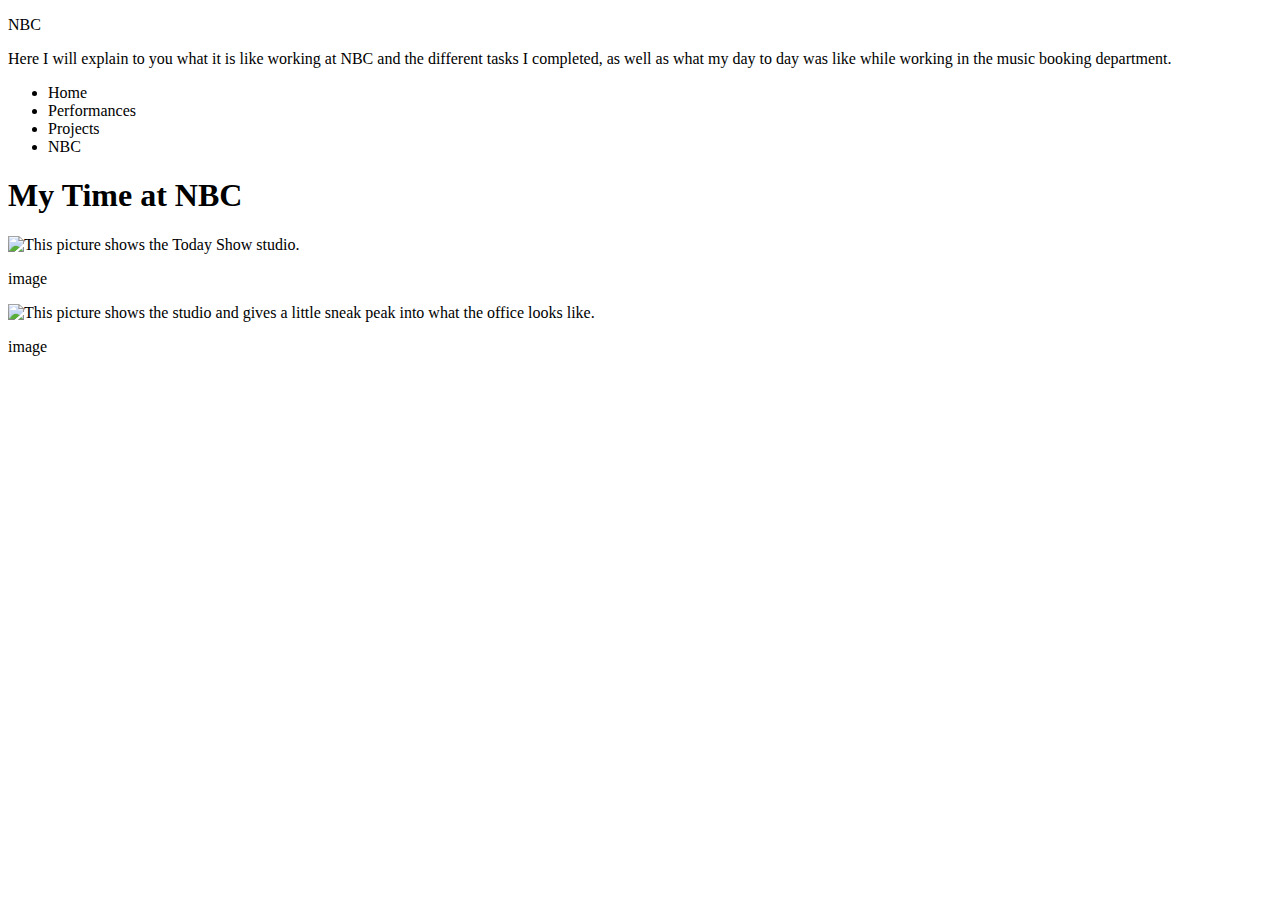
==== nbc.html @ 63145001 "Add files via upload" ====
<!doctype html>
<html>
<head>
<title>NBC Today Show-Rachel Simon IST 263</title>
</head>

<body>
<header class="page-header">
<p class="page-site-name">NBC</p>
<article class="page-description">
<p>Here I will explain to you what it is like working at NBC and the different tasks I completed, as well as what my day to day was like while working in the music booking department.</p>
</article>
</header>
<nav class="page-nav-header">
<ul class="page-nav-button">
    <li>Home</li>
    <li>Performances</li>
    <li>Projects</li>
    <li>NBC</li>
</ul>

</nav>
<main class="page-main">
<h1>My Time at NBC</h1>
<article class="flex-item">
    <img src="images/studio.jpg" alt="This picture shows the Today Show studio."/>
    <p>image</p> 
</article>
<article class="flex-item">
    <img src="images/Today Show.jpg" alt="This picture shows the studio and gives a little sneak peak into what the office looks like."/>
    <p>image</p>
</article>
</main>

</body>
</html>
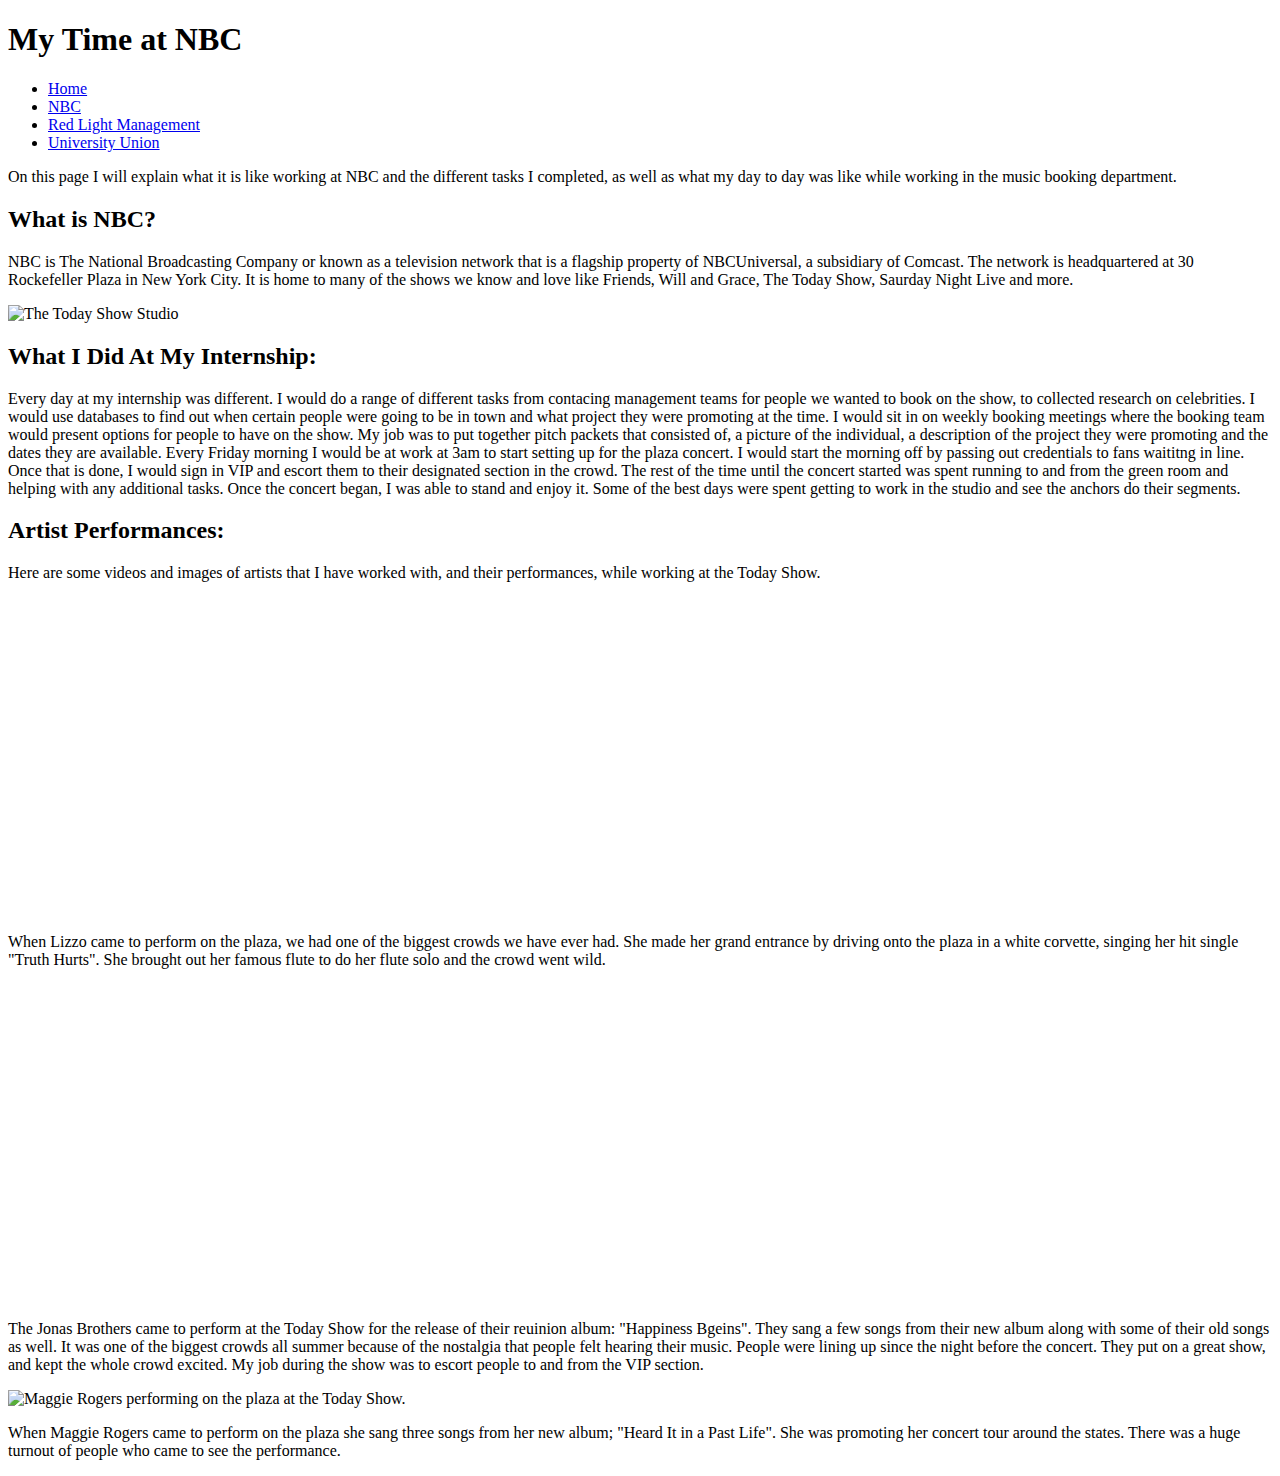
==== commit 2e0f0031: "Add files via upload" ====
--- a/nbc.html
+++ b/nbc.html
@@ -1,36 +1,71 @@
 <!doctype html>
 <html>
 <head>
+<script src="https://kit.fontawesome.com/c16c262420.js" crossorigin="anonymous"></script>
+    
+ <link href="https://fonts.googleapis.com/css?family=Archivo+Black|Roboto:100,300,400,500,700,900&display=swap" rel="stylesheet">
+    
+<link rel="stylesheet" type="text/css" href="index.css">
 <title>NBC Today Show-Rachel Simon IST 263</title>
 </head>
 
 <body>
-<header class="page-header">
-<p class="page-site-name">NBC</p>
-<article class="page-description">
-<p>Here I will explain to you what it is like working at NBC and the different tasks I completed, as well as what my day to day was like while working in the music booking department.</p>
-</article>
-</header>
-<nav class="page-nav-header">
-<ul class="page-nav-button">
-    <li>Home</li>
-    <li>Performances</li>
-    <li>Projects</li>
-    <li>NBC</li>
+<h1>My Time at NBC</h1>
+    <nav class="topnav">
+<ul class="home-nav-button">
+    <li> <a href="index.html">Home</a></li>
+        <li> <a href="nbc.html">NBC</a></li>
+    <li> <a href="projects.html">Red Light Management</a></li>
+    <li> <a href="universityunion.html">University Union</a></li>
 </ul>
 
 </nav>
+
 <main class="page-main">
-<h1>My Time at NBC</h1>
-<article class="flex-item">
-    <img src="images/studio.jpg" alt="This picture shows the Today Show studio."/>
-    <p>image</p> 
+<article class="page-description">
+<p>On this page I will explain what it is like working at NBC and the different tasks I completed, as well as what my day to day was like while working in the music booking department.</p>
 </article>
-<article class="flex-item">
-    <img src="images/Today Show.jpg" alt="This picture shows the studio and gives a little sneak peak into what the office looks like."/>
-    <p>image</p>
-</article>
+    
+<h2>What is NBC?</h2>
+<p>NBC is The National Broadcasting Company or known as a television network that is a flagship property of NBCUniversal, a subsidiary of Comcast. The network is headquartered at 30 Rockefeller Plaza in New York City. It is home to many of the shows we know and love like Friends, Will and Grace, The Today Show, Saurday Night Live and more. </p>
+ <div class="imageleft">
+    <img src="Images/studio.jpeg"
+        alt="The Today Show Studio">
+    </div>
+    
+<h2>What I Did At My Internship:</h2>
+<p>Every day at my internship was different. I would do a range of different tasks from contacing management teams for people we wanted to book on the show, to collected research on celebrities. I would use databases to find out when certain people were going to be in town and what project they were promoting at the time. I would sit in on weekly booking meetings where the booking team would present options for people to have on the show. My job was to put together pitch packets that consisted of, a picture of the individual, a description of the project they were promoting and the dates they are available. Every Friday morning I would be at work at 3am to start setting up for the plaza concert. I would start the morning off by passing out credentials to fans waititng in line. Once that is done, I would sign in VIP and escort them to their designated section in the crowd. The rest of the time until the concert started was spent running to and from the green room and helping with any additional tasks. Once the concert began, I was able to stand and enjoy it. Some of the best days were spent getting to work in the studio and see the anchors do their segments.   </p>
+
+<h2>Artist Performances:</h2>
+<article class="page-description">
+<p>Here are some videos and images of artists that I have worked with, and their performances, while working at the Today Show.</p>
+    </article>
+    
+<iframe src="https://www.youtube.com/embed/AL44zh5bJAw" alt="Lizzo performing at the Today Show in Rockefeller Plaza"
+        width="560" 
+        height="315" 
+        frameborder="0" allow="accelerometer; autoplay; encrypted-media; gyroscope; picture-in-picture" 
+        allowfullscreen>
+    </iframe> 
+    <p>When Lizzo came to perform on the plaza, we had one of the biggest crowds we have ever had. She made her grand entrance by driving onto the plaza in a white corvette, singing her hit single "Truth Hurts". She brought out her famous flute to do her flute solo and the crowd went wild. </p>
+ <iframe src="https://www.youtube.com/embed/LdnDpoPoJqQ" alt="The Jonas Brothers performed to promote their album release and their reunion as a band."
+        width="560" 
+        height="315" 
+        frameborder="0" allow="accelerometer; autoplay; encrypted-media; gyroscope; picture-in-picture" 
+        allowfullscreen>
+    </iframe> 
+    <p>The Jonas Brothers came to perform at the Today Show for the release of their reuinion album: "Happiness Bgeins". They sang a few songs from their new album along with some of their old songs as well. It was one of the biggest crowds all summer because of the nostalgia that people felt hearing their music. People were lining up since the night before the concert. They put on a great show, and kept the whole crowd excited. My job during the show was to escort people to and from the VIP section.</p>
+    
+ <div class="imagecenter">
+    <img src="images/maggierogers.jpeg" alt="Maggie Rogers performing on the plaza at the Today Show."/>
+    </div>
+    <p>When Maggie Rogers came to perform on the plaza she sang three songs from her new album; "Heard It in a Past Life". She was promoting her concert tour around the states. There was a huge turnout of people who came to see the performance. </p>
 </main>
+    <footer>
+    <a href="https://www.linkedin.com/in/rachelgsimon/"><i class="fab fa-linkedin"></i>
+</a>
+</footer>
+    
 
-</body>
-</html>+    </body>
+    </html>
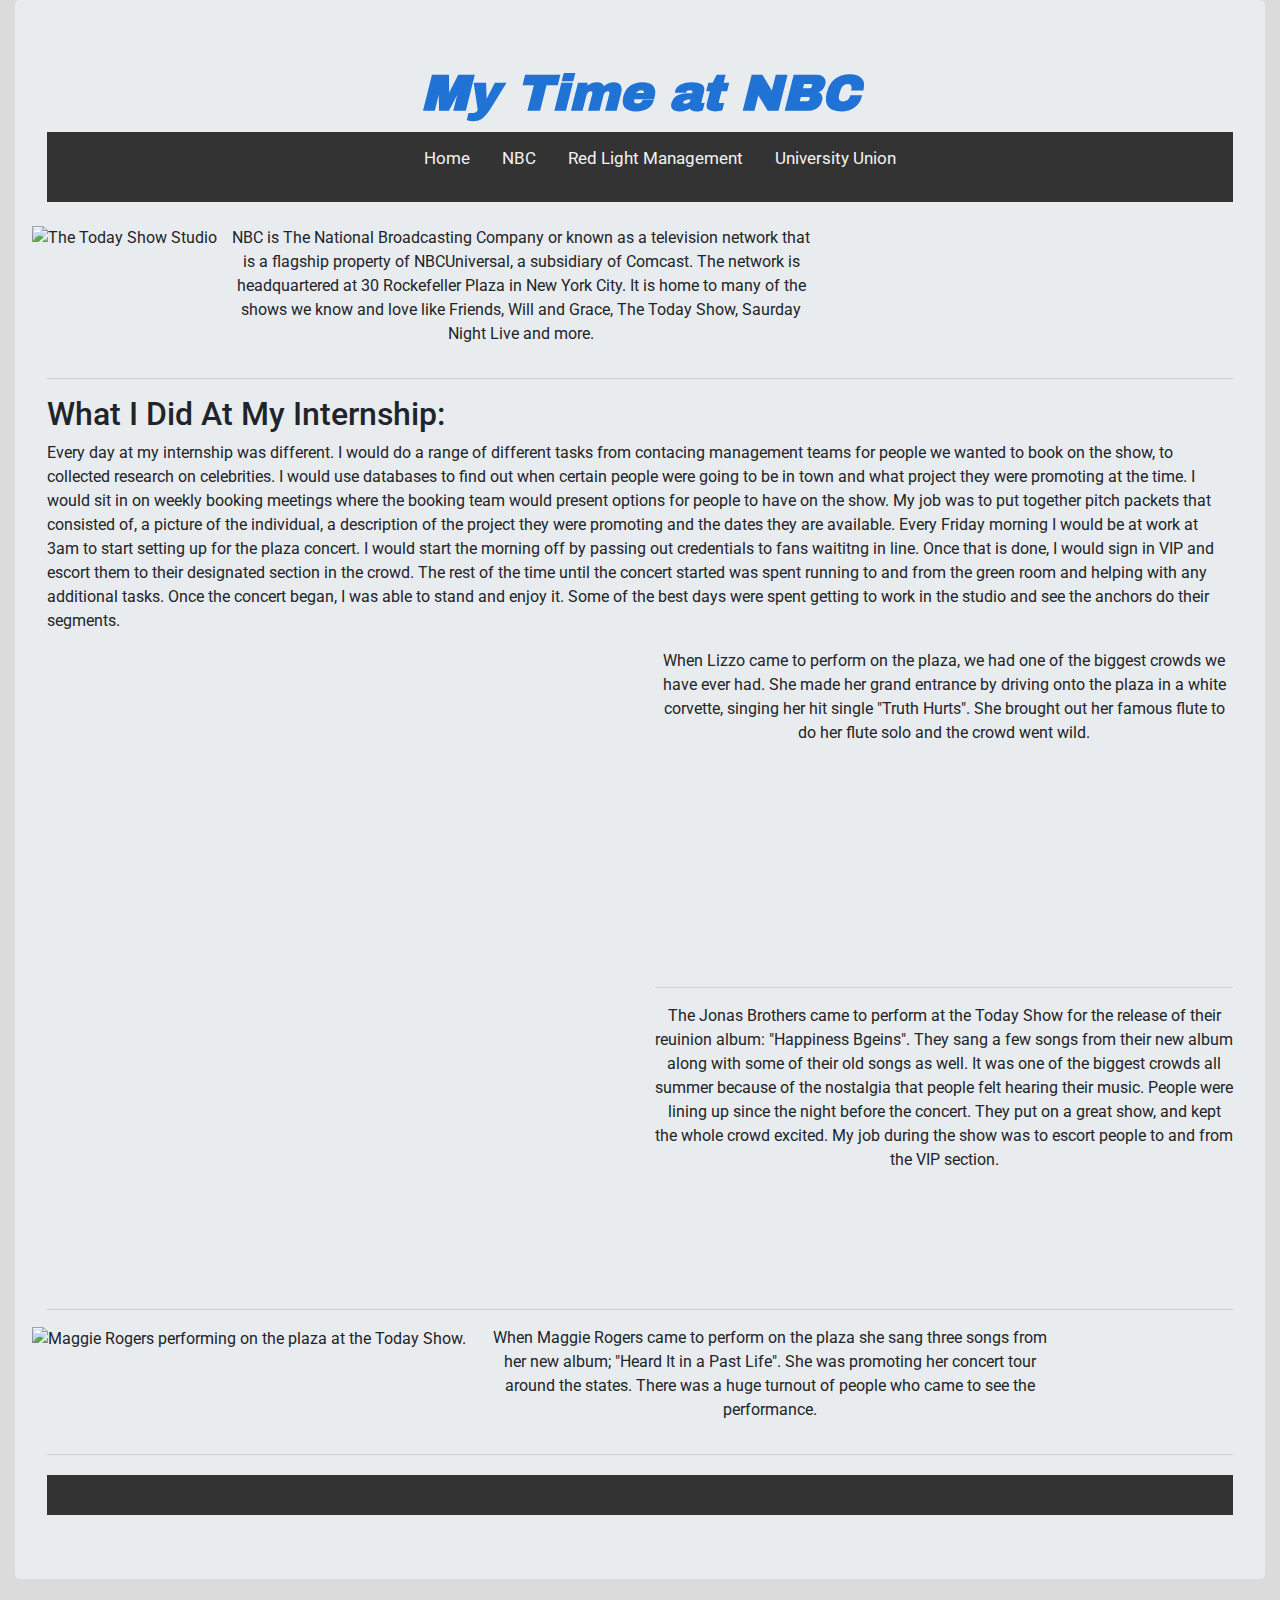
==== commit bb929e8b: "Update nbc.html" ====
--- a/nbc.html
+++ b/nbc.html
@@ -2,70 +2,102 @@
 <html>
 <head>
 <script src="https://kit.fontawesome.com/c16c262420.js" crossorigin="anonymous"></script>
-    
- <link href="https://fonts.googleapis.com/css?family=Archivo+Black|Roboto:100,300,400,500,700,900&display=swap" rel="stylesheet">
+  <link rel="stylesheet" href="https://maxcdn.bootstrapcdn.com/bootstrap/4.3.1/css/bootstrap.min.css">
     
 <link rel="stylesheet" type="text/css" href="index.css">
 <title>NBC Today Show-Rachel Simon IST 263</title>
+<meta charset="utf-8">
+  <meta name="viewport" content="width=device-width, initial-scale=1">
+
+    <link href="https://fonts.googleapis.com/css?family=Archivo+Black|Roboto:100,300,400,500,700,900&display=swap" rel="stylesheet">
+
 </head>
 
 <body>
+<div class="container-fluid">
+<div class="jumbotron">
 <h1>My Time at NBC</h1>
-    <nav class="topnav">
+<nav class="topnav">
 <ul class="home-nav-button">
     <li> <a href="index.html">Home</a></li>
         <li> <a href="nbc.html">NBC</a></li>
     <li> <a href="projects.html">Red Light Management</a></li>
     <li> <a href="universityunion.html">University Union</a></li>
 </ul>
+</nav>
+<br>
+    
+<div class="row"> 
+<div class=text-center col-sm-12 col-lg-6>
+    <img class="image-fluid responsive" src="studio.jpeg"
+        alt="The Today Show Studio" width="400px"height="500px">
+</div>
+<div class="col-sm-12 col-lg-6">
+<div class="row">
+<p id="data" class="text-center col-sm-12 col-sm-12">NBC is The National Broadcasting Company or known as a television network that is a flagship property of NBCUniversal, a subsidiary of Comcast. The network is headquartered at 30 Rockefeller Plaza in New York City. It is home to many of the shows we know and love like Friends, Will and Grace, The Today Show, Saurday Night Live and more. </p>
+</div>
+</div>
+</div>
+<hr>
 
-</nav>
-
-<main class="page-main">
-<article class="page-description">
-<p>On this page I will explain what it is like working at NBC and the different tasks I completed, as well as what my day to day was like while working in the music booking department.</p>
-</article>
-    
-<h2>What is NBC?</h2>
-<p>NBC is The National Broadcasting Company or known as a television network that is a flagship property of NBCUniversal, a subsidiary of Comcast. The network is headquartered at 30 Rockefeller Plaza in New York City. It is home to many of the shows we know and love like Friends, Will and Grace, The Today Show, Saurday Night Live and more. </p>
- <div class="imageleft">
-    <img src="Images/studio.jpeg"
-        alt="The Today Show Studio">
-    </div>
-    
 <h2>What I Did At My Internship:</h2>
 <p>Every day at my internship was different. I would do a range of different tasks from contacing management teams for people we wanted to book on the show, to collected research on celebrities. I would use databases to find out when certain people were going to be in town and what project they were promoting at the time. I would sit in on weekly booking meetings where the booking team would present options for people to have on the show. My job was to put together pitch packets that consisted of, a picture of the individual, a description of the project they were promoting and the dates they are available. Every Friday morning I would be at work at 3am to start setting up for the plaza concert. I would start the morning off by passing out credentials to fans waititng in line. Once that is done, I would sign in VIP and escort them to their designated section in the crowd. The rest of the time until the concert started was spent running to and from the green room and helping with any additional tasks. Once the concert began, I was able to stand and enjoy it. Some of the best days were spent getting to work in the studio and see the anchors do their segments.   </p>
+    </article>
 
-<h2>Artist Performances:</h2>
-<article class="page-description">
-<p>Here are some videos and images of artists that I have worked with, and their performances, while working at the Today Show.</p>
-    </article>
-    
+<div class="row"> 
+<div class="col-sm-12 col-lg-6">
 <iframe src="https://www.youtube.com/embed/AL44zh5bJAw" alt="Lizzo performing at the Today Show in Rockefeller Plaza"
         width="560" 
         height="315" 
         frameborder="0" allow="accelerometer; autoplay; encrypted-media; gyroscope; picture-in-picture" 
         allowfullscreen>
     </iframe> 
-    <p>When Lizzo came to perform on the plaza, we had one of the biggest crowds we have ever had. She made her grand entrance by driving onto the plaza in a white corvette, singing her hit single "Truth Hurts". She brought out her famous flute to do her flute solo and the crowd went wild. </p>
- <iframe src="https://www.youtube.com/embed/LdnDpoPoJqQ" alt="The Jonas Brothers performed to promote their album release and their reunion as a band."
+</div>
+<div class="text-center col-sm-12 col-lg-6">
+    <p id="data"> When Lizzo came to perform on the plaza, we had one of the biggest crowds we have ever had. She made her grand entrance by driving onto the plaza in a white corvette, singing her hit single "Truth Hurts". She brought out her famous flute to do her flute solo and the crowd went wild. </p>
+</div>
+</div>
+
+<div class="row"> 
+<div class="col-sm-12 col-lg-6">
+<iframe src="https://www.youtube.com/embed/LdnDpoPoJqQ" alt="The Jonas Brothers performed to promote their album release and their reunion as a band."
         width="560" 
         height="315" 
         frameborder="0" allow="accelerometer; autoplay; encrypted-media; gyroscope; picture-in-picture" 
         allowfullscreen>
-    </iframe> 
-    <p>The Jonas Brothers came to perform at the Today Show for the release of their reuinion album: "Happiness Bgeins". They sang a few songs from their new album along with some of their old songs as well. It was one of the biggest crowds all summer because of the nostalgia that people felt hearing their music. People were lining up since the night before the concert. They put on a great show, and kept the whole crowd excited. My job during the show was to escort people to and from the VIP section.</p>
+    </iframe>
+</div>
+<div class="text-center col-sm-12 col-lg-6">
+<div>
+<hr>
+    <p id="data"> The Jonas Brothers came to perform at the Today Show for the release of their reuinion album: "Happiness Bgeins". They sang a few songs from their new album along with some of their old songs as well. It was one of the biggest crowds all summer because of the nostalgia that people felt hearing their music. People were lining up since the night before the concert. They put on a great show, and kept the whole crowd excited. My job during the show was to escort people to and from the VIP section.</p>
+</div>
+</div>
+</div>
+<hr>
+
+<div class="row"> 
+<div class=text-center col-sm-12 col-lg-6>
+    <img class="responsive image-fluid" src="maggierogers.jpeg" alt="Maggie Rogers performing on the plaza at the Today Show." width=300px height=400px/>
     
- <div class="imagecenter">
-    <img src="images/maggierogers.jpeg" alt="Maggie Rogers performing on the plaza at the Today Show."/>
-    </div>
-    <p>When Maggie Rogers came to perform on the plaza she sang three songs from her new album; "Heard It in a Past Life". She was promoting her concert tour around the states. There was a huge turnout of people who came to see the performance. </p>
+</div>
+<div class="text-center col-sm-12 col-lg-6">
+    <p id="data">  When Maggie Rogers came to perform on the plaza she sang three songs from her new album; "Heard It in a Past Life". She was promoting her concert tour around the states. There was a huge turnout of people who came to see the performance. </p>
+</div>
+</div> 
+<hr>
+
 </main>
     <footer>
     <a href="https://www.linkedin.com/in/rachelgsimon/"><i class="fab fa-linkedin"></i>
 </a>
 </footer>
+   
+  </div>
+  <script src="https://ajax.googleapis.com/ajax/libs/jquery/3.4.1/jquery.min.js"></script>
+  <script src="https://cdnjs.cloudflare.com/ajax/libs/popper.js/1.14.7/umd/popper.min.js"></script>
+  <script src="https://maxcdn.bootstrapcdn.com/bootstrap/4.3.1/js/bootstrap.min.js"></script>
+    <script src="https://kit.fontawesome.com/c16c262420.js" crossorigin="anonymous"></script>
     
-
-    </body>
-    </html>
+  </body>
+  </html>
--- a/index.css
+++ b/index.css
@@ -0,0 +1,134 @@
+body {
+ margin: 0;   
+background-color:#dbdbdb
+}
+
+.home-header{
+ font-weight: bolder;
+ text-align: center;
+}
+.topnav {
+  background-color: #333;
+  overflow: hidden;
+    display:flex;
+    justify-content: center;
+}
+.topnav a {
+  float: left;
+  color: #f2f2f2;
+  text-align: center;
+  padding: 14px 16px;
+  text-decoration: none;
+  font-size: 17px;
+}
+/* Change the color of links on hover */
+.topnav a:hover {
+  background-color: #ddd;
+  color: black;
+}
+/* Add a color to the active/current link */
+.topnav a.active {
+  background-color: rgb(21, 40, 204);
+  color: white;
+}
+.home-main {
+margin: 0px 0px 0px 20px;
+text-align: center;
+}
+
+h1{
+font-family: 'Archivo Black', sans-serif;
+  font-style: italic;
+  font-size: 50px;
+  font-weight: bold;
+    text-align: center;
+    color:#2073d4;
+   }
+h2{
+    font-family: 'Roboto', sans-serif;
+    font-size:35px;
+    font-style: italic;
+    font-weight:500;
+    color: Gainsboro;
+  }
+
+p {
+font-family: 'Roboto', sans-serif;
+    
+}
+  .page-site-name{
+
+    font-weight: bold;
+  }
+.home-nav-button {
+ display:flex;   
+}
+
+li{
+list-style:none;
+    
+}
+
+.imagecenter {
+  margin: 20px 0px 0px 0px;  
+    
+}
+
+.imagecenter img {
+width:500px;
+
+}
+.flex-item {
+    display: flex;
+    justify-content: center
+}
+
+.imageleft img {
+width:500px;
+}
+
+input[type=text] {
+    font-family: 'Roboto', sans-serif;
+    width: 40%;
+    height:30px;
+    font-size:15px;  
+    margin:0px 0px 15px 0px;
+}
+form {
+font-family: 'Roboto', sans-serif; 
+margin: -20px 0px 0px 0px;
+}
+
+footer {
+background-color: #333;
+  overflow: hidden;
+    display:flex;
+    justify-content: center;
+    padding:20px;
+    margin:20px 0px 0px 0px;
+}
+
+i {
+ color:white;
+font-size:40px;
+    
+}
+
+i:hover {
+color:blue;
+}
+
+/*NBC Page*/
+.page-main {
+ margin: 0px 20px 0px 20px;
+text-align: center;   
+
+}
+
+
+@media only screen and (max-width: 600px) {
+.imageleft img {
+width:350px;
+} 
+
+
